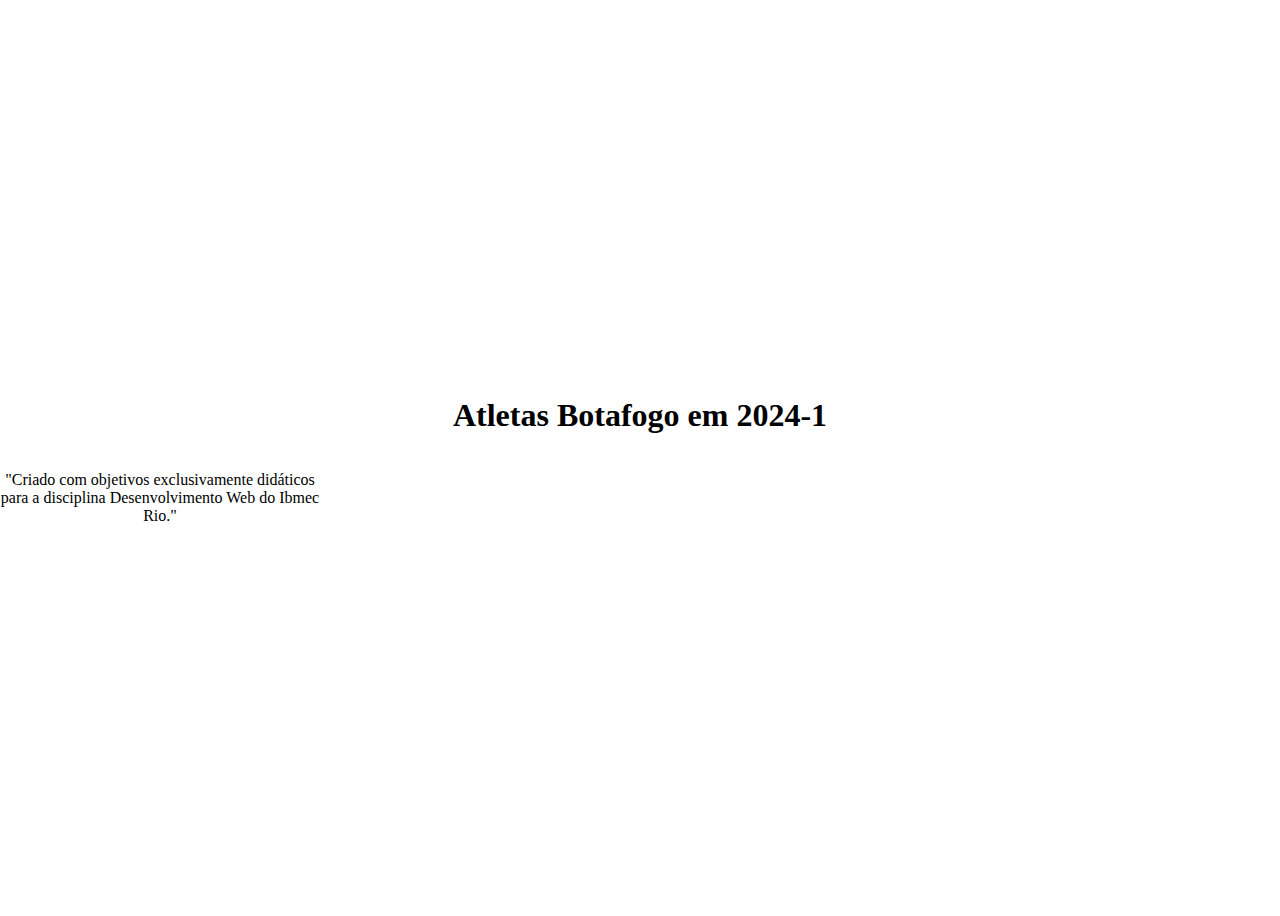
==== index.html @ 1ab87dd1 "commit-3" ====
<!doctype html>
<html>
  <head>
    <meta charset="utf-8" />
    <meta name="viewport" content="width=device-width" />
   <link rel="icon" type="image/png" href="/escudo.png" sizes="16x16">
   
    <title>Elenco Botafogo</title>
  </head>

  <body style="display: flex; height: 100vh; margin: 8px 0px;">
    <div id="container-entrada" style="display: flex; flex-direction: column; margin: 0px; width: 100vw; min-width: unset;">
      <div style="text-align: center; flex: 1 1 0%;display: flex; flex-direction: column; justify-content: center;">
        <h1 style="margin: 0%px;">Atletas Botafogo em 2024-1</h1>
        <p style="margin: 0%px auto; max-width: 20em;">
          "Criado com objetivos exclusivamente didáticos para a disciplina Desenvolvimento Web do Ibmec Rio."
        </p>
      </div>
  
  </body>
</html>
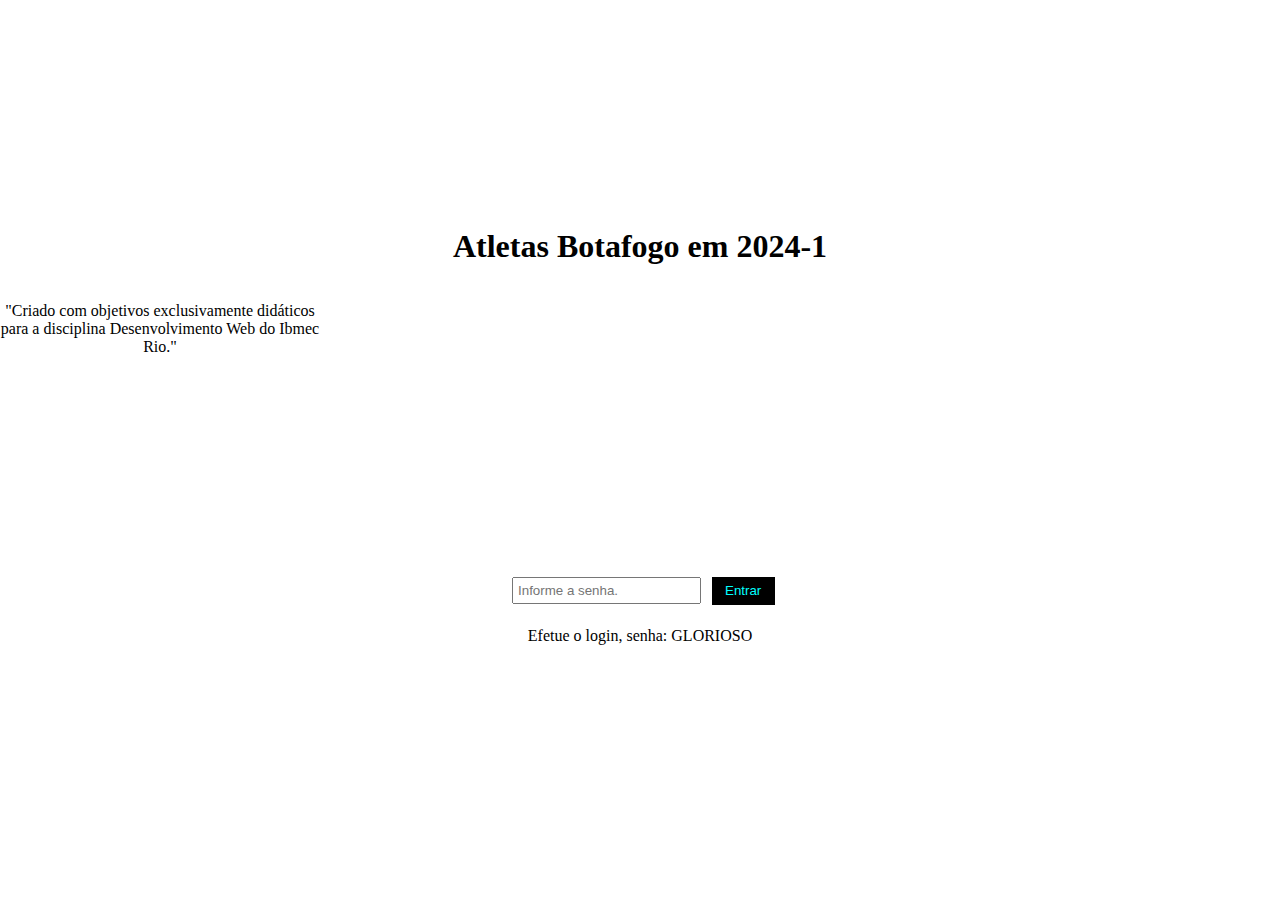
==== commit f9a5e139: "entrada" ====
--- a/index.html
+++ b/index.html
@@ -4,7 +4,7 @@
     <meta charset="utf-8" />
     <meta name="viewport" content="width=device-width" />
    <link rel="icon" type="image/png" href="/escudo.png" sizes="16x16">
-   
+
     <title>Elenco Botafogo</title>
   </head>
 
@@ -16,6 +16,16 @@
           "Criado com objetivos exclusivamente didáticos para a disciplina Desenvolvimento Web do Ibmec Rio."
         </p>
       </div>
+      <div id="fake-form" style="text-align: center; flex: 0.6 1 0%;">
+      <input id="Entrada-Senha" type="text" placeholder="Informe a senha."
+    style="padding: 0.3em; margin: 0.5em;">
+  <button style="background-color: black; border: none; color: aqua; text-align: center; text-decoration: none; padding: 0.5em 1em; cursor: pointer;">Entrar</button>
+<p style="margin: 1em auto;">Efetue o login, senha: GLORIOSO</p>
+</div>
+    </div>
+  </body>
+</html>
+
   
   </body>
 </html>
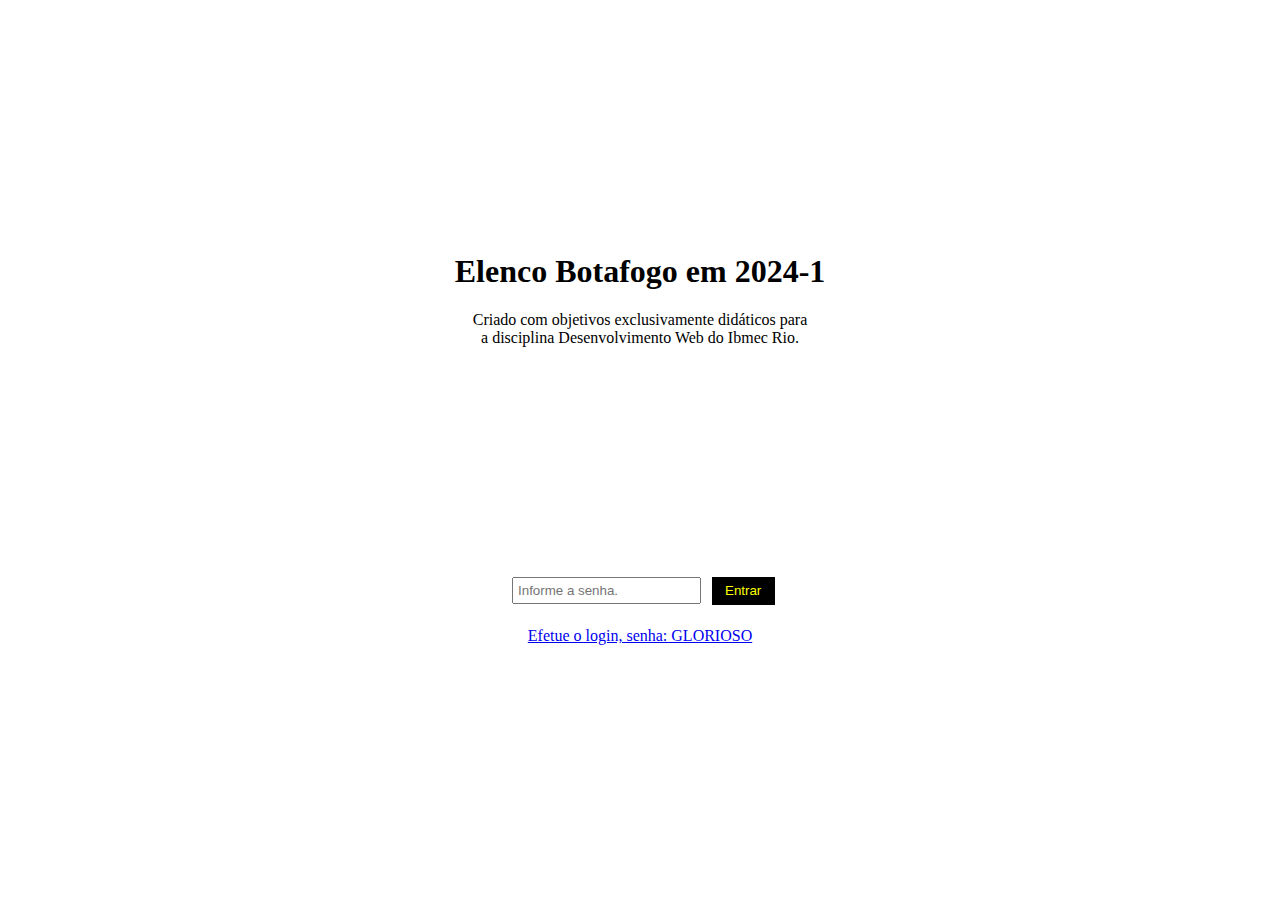
==== commit a8e6fe7d: "acrescentando" ====
--- a/index.html
+++ b/index.html
@@ -3,24 +3,21 @@
   <head>
     <meta charset="utf-8" />
     <meta name="viewport" content="width=device-width" />
-   <link rel="icon" type="image/png" href="/escudo.png" sizes="16x16">
-
-    <title>Elenco Botafogo</title>
+    <link rel="icon"  href="ícones/Escudo_Botafogo.png" sizes="16x16">
+    <title>Atletas Botafogo</title>
   </head>
 
   <body style="display: flex; height: 100vh; margin: 8px 0px;">
     <div id="container-entrada" style="display: flex; flex-direction: column; margin: 0px; width: 100vw; min-width: unset;">
       <div style="text-align: center; flex: 1 1 0%;display: flex; flex-direction: column; justify-content: center;">
-        <h1 style="margin: 0%px;">Atletas Botafogo em 2024-1</h1>
-        <p style="margin: 0%px auto; max-width: 20em;">
-          "Criado com objetivos exclusivamente didáticos para a disciplina Desenvolvimento Web do Ibmec Rio."
-        </p>
+        <h1 style="margin: 0%px;">Elenco Botafogo em 2024-1</h1>
+        <p style="margin: 0px auto; max-width: 21em; text-align: center;" >Criado com objetivos exclusivamente didáticos para a disciplina Desenvolvimento Web do Ibmec Rio.</p>
       </div>
       <div id="fake-form" style="text-align: center; flex: 0.6 1 0%;">
       <input id="Entrada-Senha" type="text" placeholder="Informe a senha."
     style="padding: 0.3em; margin: 0.5em;">
-  <button style="background-color: black; border: none; color: aqua; text-align: center; text-decoration: none; padding: 0.5em 1em; cursor: pointer;">Entrar</button>
-<p style="margin: 1em auto;">Efetue o login, senha: GLORIOSO</p>
+    <a href="segundo.html" > <button style="background-color: black; border: none; color: yellow; text-align: center; text-decoration: none; padding: 0.5em 1em; cursor: pointer;">Entrar</button>
+<p style="margin: 1em auto;">Efetue o login, senha: GLORIOSO</p>  
 </div>
     </div>
   </body>
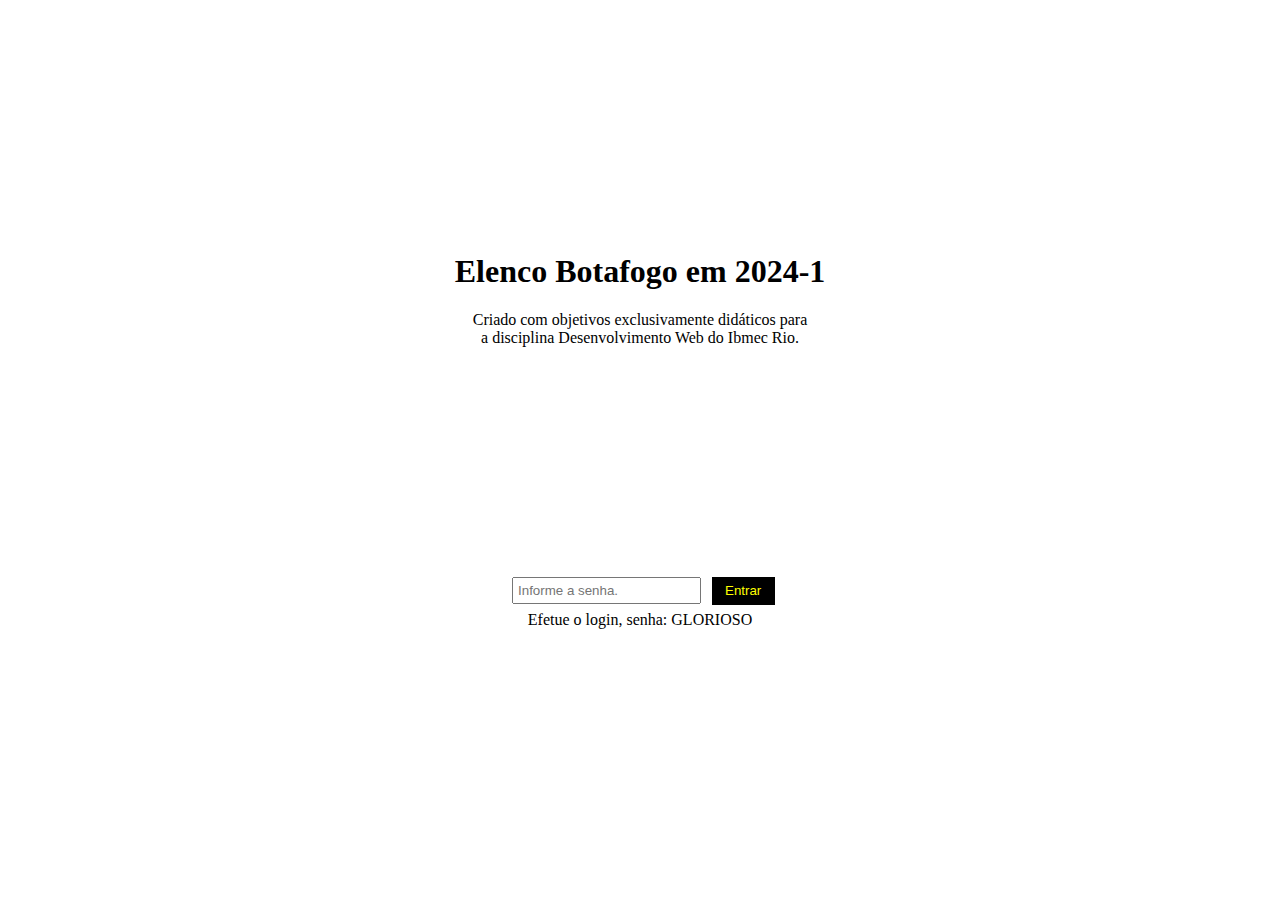
==== commit d5bbe887: "acrescentando" ====
--- a/index.html
+++ b/index.html
@@ -17,7 +17,10 @@
       <input id="Entrada-Senha" type="text" placeholder="Informe a senha."
     style="padding: 0.3em; margin: 0.5em;">
     <a href="segundo.html" > <button style="background-color: black; border: none; color: yellow; text-align: center; text-decoration: none; padding: 0.5em 1em; cursor: pointer;">Entrar</button>
-<p style="margin: 1em auto;">Efetue o login, senha: GLORIOSO</p>  
+    </a> 
+
+      <p style="margin: 0px auto;"> Efetue o login, senha: GLORIOSO</p>
+
 </div>
     </div>
   </body>
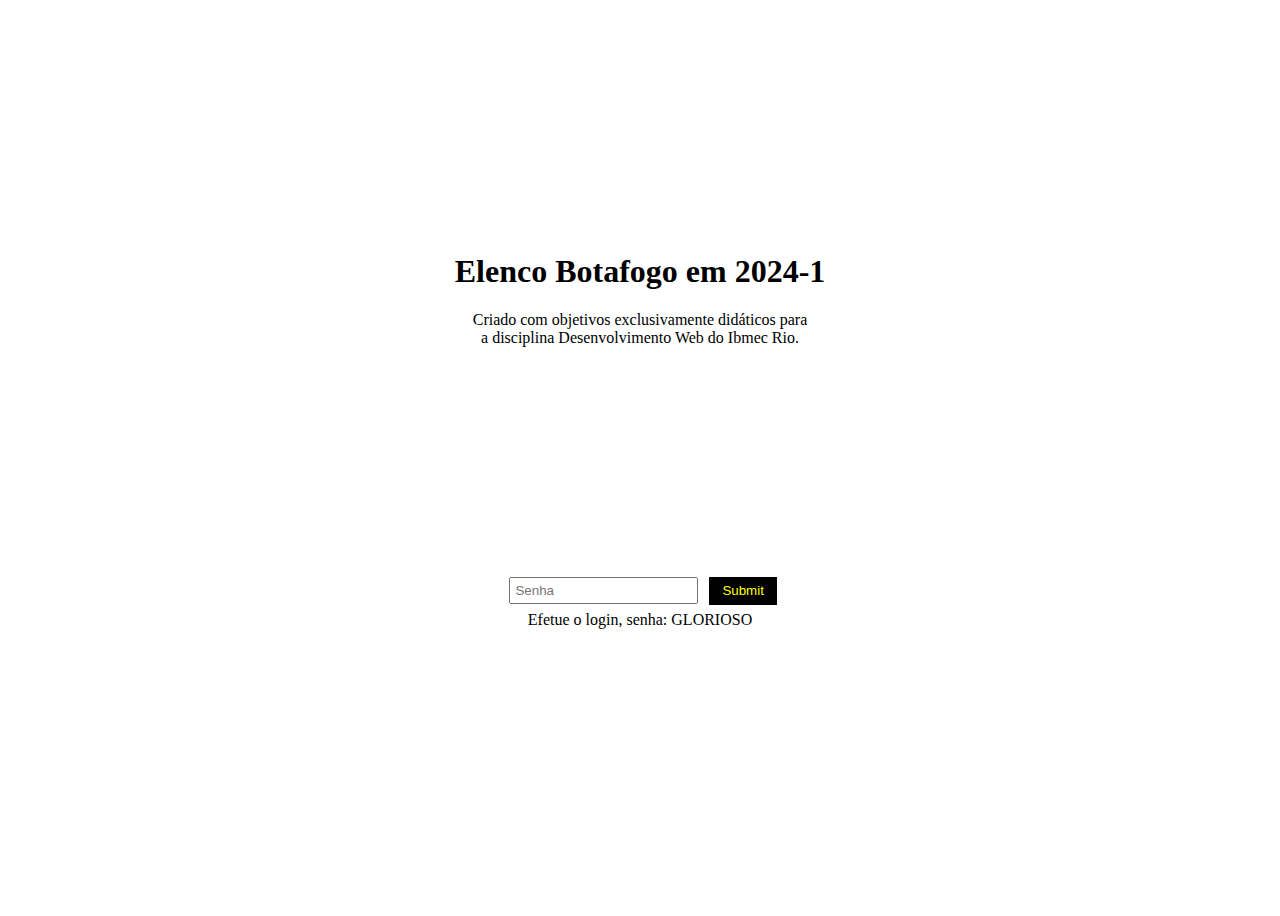
==== commit 22099e72: "pagina-login" ====
--- a/index.html
+++ b/index.html
@@ -14,18 +14,43 @@
         <p style="margin: 0px auto; max-width: 21em; text-align: center;" >Criado com objetivos exclusivamente didáticos para a disciplina Desenvolvimento Web do Ibmec Rio.</p>
       </div>
       <div id="fake-form" style="text-align: center; flex: 0.6 1 0%;">
-      <input id="Entrada-Senha" type="text" placeholder="Informe a senha."
-    style="padding: 0.3em; margin: 0.5em;">
-    <a href="segundo.html" > <button style="background-color: black; border: none; color: yellow; text-align: center; text-decoration: none; padding: 0.5em 1em; cursor: pointer;">Entrar</button>
-    </a> 
+    
+  
 
-      <p style="margin: 0px auto;"> Efetue o login, senha: GLORIOSO</p>
+        <form>
+      
+      
+    
+    <input type="senha" placeholder="Senha" id="senha" style="padding: 0.3em; margin: 0.5em;">
+    
+    <input type="submit"  style="background-color: black; border: none; color: yellow; text-align: center; text-decoration: none; padding: 0.5em 1em; cursor: pointer;" onclick="logar(); return false"> 
+    
+    <p style="margin: 0px auto;"> Efetue o login, senha: GLORIOSO</p>
 
-</div>
+    
+    
+
+
+    </form>
+    <script>
+      function logar(){
+        var senha = document.getElementById('senha').value;
+
+        if(senha == "GLORIOSO"){
+
+          alert('Sucesso');
+          location.href = "segundo.html";
+        }else{
+          alert('senha incorreta');
+        }
+        }
+      
+    </script>
+      </div>
     </div>
+     
+    
+  
+      
   </body>
 </html>
-
-  
-  </body>
-</html>
